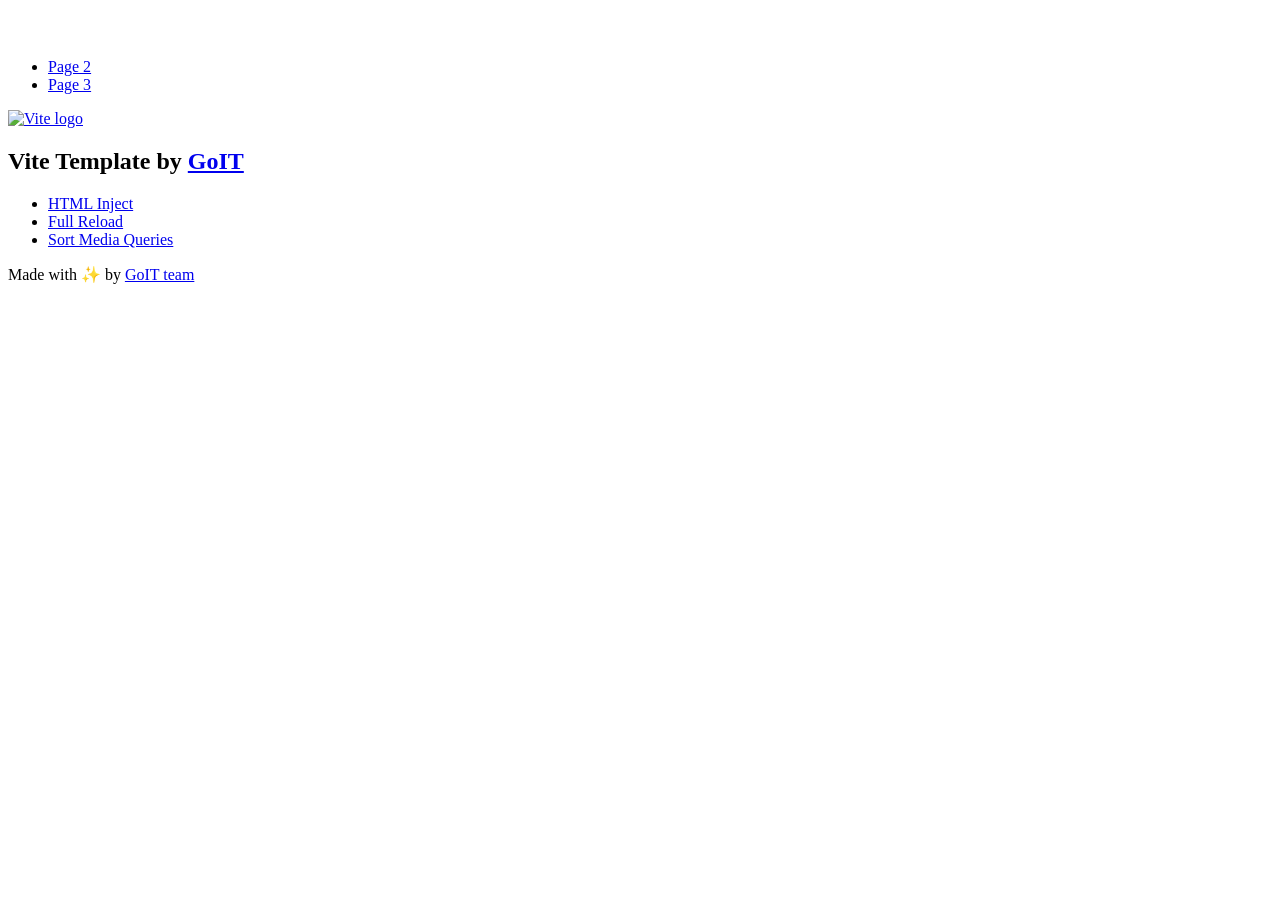
==== index.html @ 0539bcd7 "Deploying to gh-pages from @ V1R1DIUS/goit-js-hw-10@bd480d5cd2090761923d3a19ffa2892cc1226a32 🚀" ====
<!DOCTYPE html>
<html lang="en">
  <head>
    <meta charset="UTF-8" />
    <link rel="icon" type="image/svg+xml" href="/vanilla-app-template/favicon.svg" />
    <meta name="viewport" content="width=device-width, initial-scale=1.0" />
    <title>Vanilla App Template</title>
    <script type="module" crossorigin src="/vanilla-app-template/index.js"></script>
    <link rel="stylesheet" crossorigin href="/vanilla-app-template/assets/styles-DvPDDfy5.css">
  </head>
  <body>
    <header class="header">
  <div class="container">
    <nav class="nav">
      <a class="nav-logo" href="./index.html" aria-label="Site logo">
        <svg class="nav-logo-icon" width="100" height="30">
          <use href="/vanilla-app-template/assets/sprite-E8vg0sBb.svg#logo"></use>
        </svg>
      </a>
      <ul class="nav-list">
        <li class="nav-item">
          <a class="nav-link {=$highlight-act}" href="./page-2.html">Page 2</a>
        </li>
        <li class="nav-item">
          <a class="nav-link {=$highlight-curr}" href="./page-3.html">Page 3</a>
        </li>
      </ul>
    </nav>
  </div>
</header>


    <main>
      <!-- Loads the specified .html file -->
      <section class="vite-promo">
  <div class="container">
    <div class="vite-promo-thumb">
      <a
        class="vite-promo-link"
        href="https://vitejs.dev/"
        target="_blank"
        rel="noopener noreferrer"
        aria-label="Link to Vite official website"
        title="Vite.js  build tool"
      >
        <!-- Path to images as from index.html file -->
        <img
          class="pic"
          src="/vanilla-app-template/assets/vite-logo-9o_aqrTe.png"
          alt="Vite logo"
          width="640"
          height="640"
        />
      </a>
    </div>
    <h1 class="main-title">
      <span class="main-title-gradient">Vite</span>
      Template by
      <a
        class="main-title-link"
        href="https://github.com/goitacademy/vanilla-app-template"
        target="_blank"
        rel="noopener noreferrer"
      >
        GoIT
      </a>
    </h1>
  </div>
</section>

      <article class="badges">
  <div class="container">
    <ul class="badges-list">
      <li class="badges-item">
        <a
          class="badges-link"
          href="https://www.npmjs.com/package/vite-plugin-html-inject"
          target="_blank"
          rel="noopener noreferrer"
        >
          HTML Inject
        </a>
      </li>
      <li class="badges-item">
        <a
          class="badges-link"
          href="https://www.npmjs.com/package/vite-plugin-full-reload"
          target="_blank"
          rel="noopener noreferrer"
        >
          Full Reload
        </a>
      </li>
      <li class="badges-item">
        <a
          class="badges-link"
          href="https://www.npmjs.com/package/postcss-sort-media-queries"
          target="_blank"
          rel="noopener noreferrer"
        >
          Sort Media Queries
        </a>
      </li>
    </ul>
  </div>
</article>

    </main>

    <footer class="footer">
  <div class="container">
    <p class="footer-desc">
      Made with ✨ by
      <a
        class="footer-link"
        href="https://goit.global/ua/"
        target="_blank"
        rel="noopener noreferrer"
      >
        GoIT team
      </a>
    </p>
  </div>
</footer>


  </body>
</html>
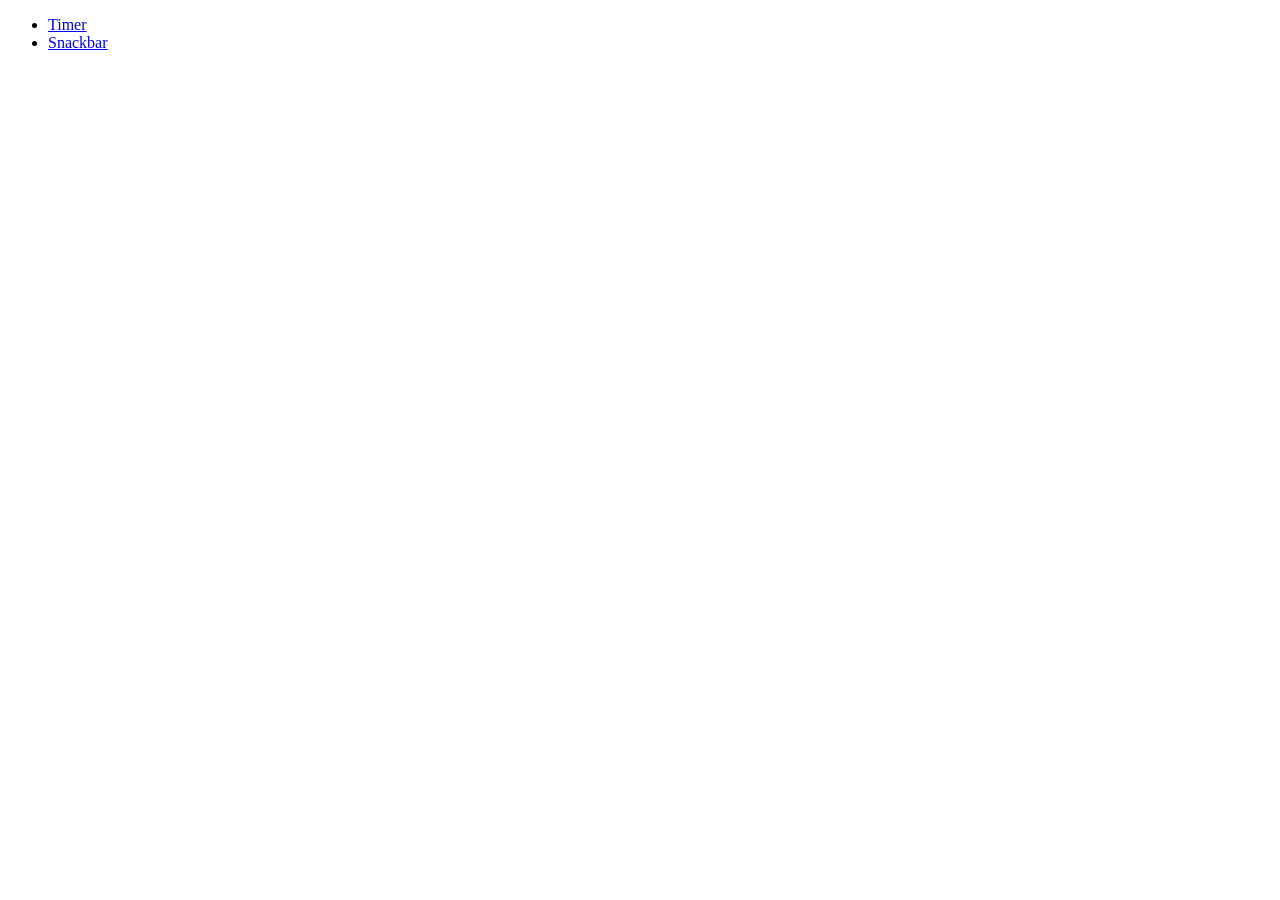
==== commit 1f27b058: "Deploying to gh-pages from @ V1R1DIUS/goit-js-hw-10@a4374aae11b88d0d58887e125b8382fadaa0187e 🚀" ====
--- a/index.html
+++ b/index.html
@@ -1,128 +1,33 @@
 <!DOCTYPE html>
 <html lang="en">
-  <head>
-    <meta charset="UTF-8" />
-    <link rel="icon" type="image/svg+xml" href="/vanilla-app-template/favicon.svg" />
-    <meta name="viewport" content="width=device-width, initial-scale=1.0" />
-    <title>Vanilla App Template</title>
-    <script type="module" crossorigin src="/vanilla-app-template/index.js"></script>
-    <link rel="stylesheet" crossorigin href="/vanilla-app-template/assets/styles-DvPDDfy5.css">
-  </head>
-  <body>
-    <header class="header">
-  <div class="container">
-    <nav class="nav">
-      <a class="nav-logo" href="./index.html" aria-label="Site logo">
-        <svg class="nav-logo-icon" width="100" height="30">
-          <use href="/vanilla-app-template/assets/sprite-E8vg0sBb.svg#logo"></use>
-        </svg>
-      </a>
-      <ul class="nav-list">
-        <li class="nav-item">
-          <a class="nav-link {=$highlight-act}" href="./page-2.html">Page 2</a>
-        </li>
-        <li class="nav-item">
-          <a class="nav-link {=$highlight-curr}" href="./page-3.html">Page 3</a>
-        </li>
-      </ul>
-    </nav>
-  </div>
-</header>
 
+<head>
+  <meta charset="UTF-8" />
+  <link rel="icon" type="image/svg+xml" href="/favicon.svg" />
+  <meta name="viewport" content="width=device-width, initial-scale=1.0" />
+  <title>Vanilla App Template</title>
+  <link rel="stylesheet" crossorigin href="/goit-js-hw-10/assets/styles-C2bMwJoS.css">
+</head>
 
-    <main>
-      <!-- Loads the specified .html file -->
-      <section class="vite-promo">
-  <div class="container">
-    <div class="vite-promo-thumb">
-      <a
-        class="vite-promo-link"
-        href="https://vitejs.dev/"
-        target="_blank"
-        rel="noopener noreferrer"
-        aria-label="Link to Vite official website"
-        title="Vite.js  build tool"
-      >
-        <!-- Path to images as from index.html file -->
-        <img
-          class="pic"
-          src="/vanilla-app-template/assets/vite-logo-9o_aqrTe.png"
-          alt="Vite logo"
-          width="640"
-          height="640"
-        />
-      </a>
+<body>
+  <header class="header">
+    <div class="container">
+      <nav class="nav">
+        <ul class="nav-list">
+          <li class="nav-item">
+            <a class="nav-link {=$highlight-act}" href="./1-timer.html">Timer</a>
+          </li>
+          <li class="nav-item">
+            <a class="nav-link {=$highlight-curr}" href="./2-snackbar.html">Snackbar</a>
+          </li>
+        </ul>
+      </nav>
     </div>
-    <h1 class="main-title">
-      <span class="main-title-gradient">Vite</span>
-      Template by
-      <a
-        class="main-title-link"
-        href="https://github.com/goitacademy/vanilla-app-template"
-        target="_blank"
-        rel="noopener noreferrer"
-      >
-        GoIT
-      </a>
-    </h1>
-  </div>
-</section>
+  </header>
+  <main>
 
-      <article class="badges">
-  <div class="container">
-    <ul class="badges-list">
-      <li class="badges-item">
-        <a
-          class="badges-link"
-          href="https://www.npmjs.com/package/vite-plugin-html-inject"
-          target="_blank"
-          rel="noopener noreferrer"
-        >
-          HTML Inject
-        </a>
-      </li>
-      <li class="badges-item">
-        <a
-          class="badges-link"
-          href="https://www.npmjs.com/package/vite-plugin-full-reload"
-          target="_blank"
-          rel="noopener noreferrer"
-        >
-          Full Reload
-        </a>
-      </li>
-      <li class="badges-item">
-        <a
-          class="badges-link"
-          href="https://www.npmjs.com/package/postcss-sort-media-queries"
-          target="_blank"
-          rel="noopener noreferrer"
-        >
-          Sort Media Queries
-        </a>
-      </li>
-    </ul>
-  </div>
-</article>
+  </main>
 
-    </main>
+</body>
 
-    <footer class="footer">
-  <div class="container">
-    <p class="footer-desc">
-      Made with ✨ by
-      <a
-        class="footer-link"
-        href="https://goit.global/ua/"
-        target="_blank"
-        rel="noopener noreferrer"
-      >
-        GoIT team
-      </a>
-    </p>
-  </div>
-</footer>
-
-
-  </body>
-</html>
+</html>
